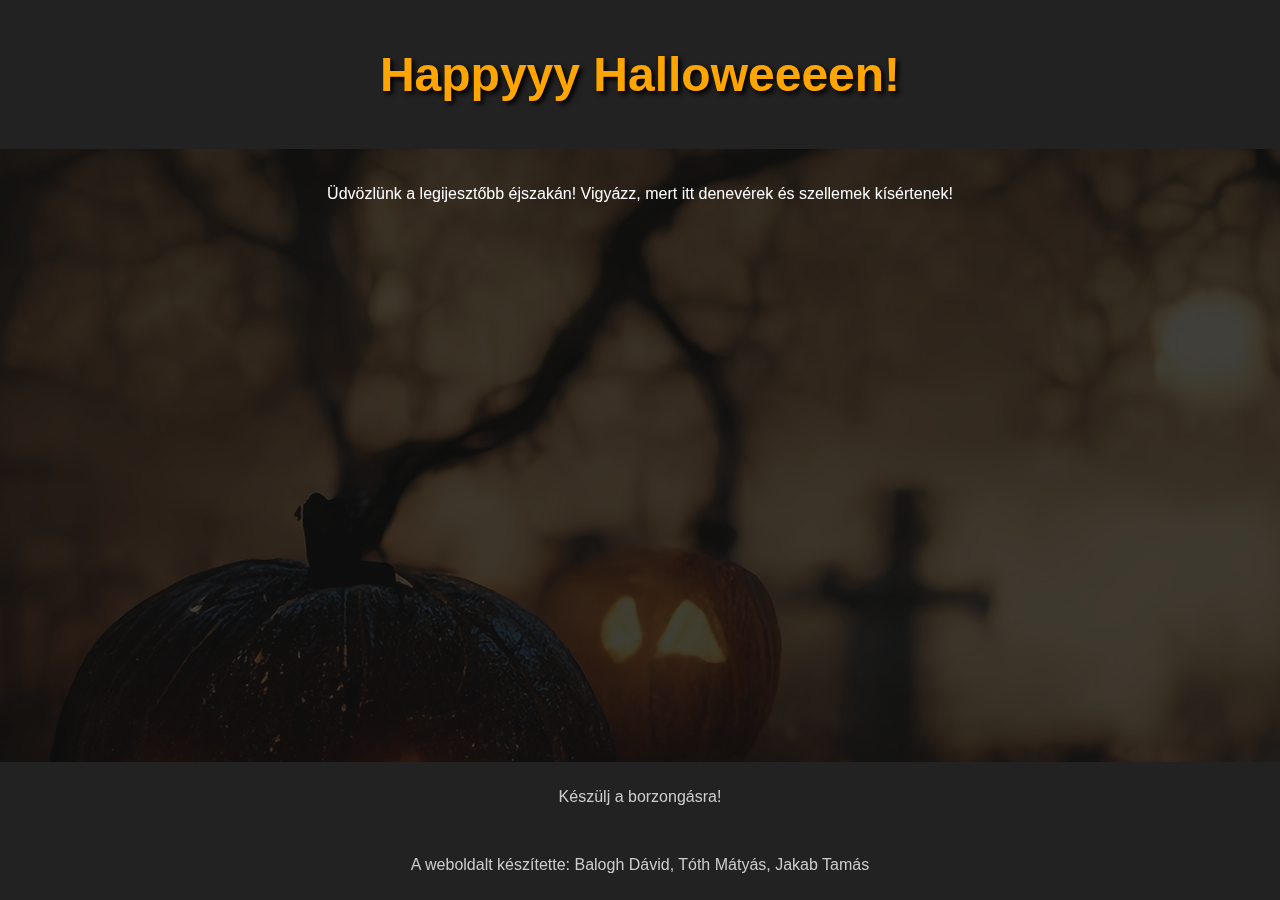
==== index.html @ 7dec2ff2 "Add files via upload" ====
<!DOCTYPE html>
<html lang="hu">
<head>
    <meta charset="UTF-8">
    <meta name="viewport" content="width=device-width, initial-scale=1.0">
    <title>Halloween Hangulat</title>
    <link rel="stylesheet" href="style.css">
</head>
<body>
    <div class="container">
        <header>
            <h1>Happyyy Halloweeeen!</h1>
        </header>
        
        <section class="main-content">
            <p>Üdvözlünk a legijesztőbb éjszakán! Vigyázz, mert itt denevérek és szellemek kísértenek!</p>
        </section>

        <footer>
            <p>Készülj a borzongásra!</p><br>
            <p>A weboldalt készítette: Balogh Dávid, Tóth Mátyás, Jakab Tamás </p>
        </footer>
    </div>
</body>
</html>
---- style.css ----
body {
    background-color: #111;
    color: #fff;
    font-family: 'Arial', sans-serif;
    margin: 0;
    padding: 0;
    text-align: center;
}

.container {
    width: 100%;
    height: 100vh;
    display: flex;
    flex-direction: column;
    justify-content: space-between;
}

header {
    padding: 15px;
    background-color: #222;
}

header h1 {
    color: orange;
    font-size: 48px;
    text-shadow: 3px 3px 5px black;
}

.main-content {
    flex: 1;
    padding: 20px;
}

.main-content img {
    max-width: 200px;
    margin-top: 20px;
}

footer {
    background-color: #222;
    padding: 10px;
}

footer p {
    color: #ccc;
}

body::before {
    content: "";
    background-image: url('halloween-gettyimages-1424736925.jpg');
    position: fixed;
    top: 0;
    left: 0;
    right: 0;
    bottom: 0;
    opacity: 0.2;
    z-index: -1;
}
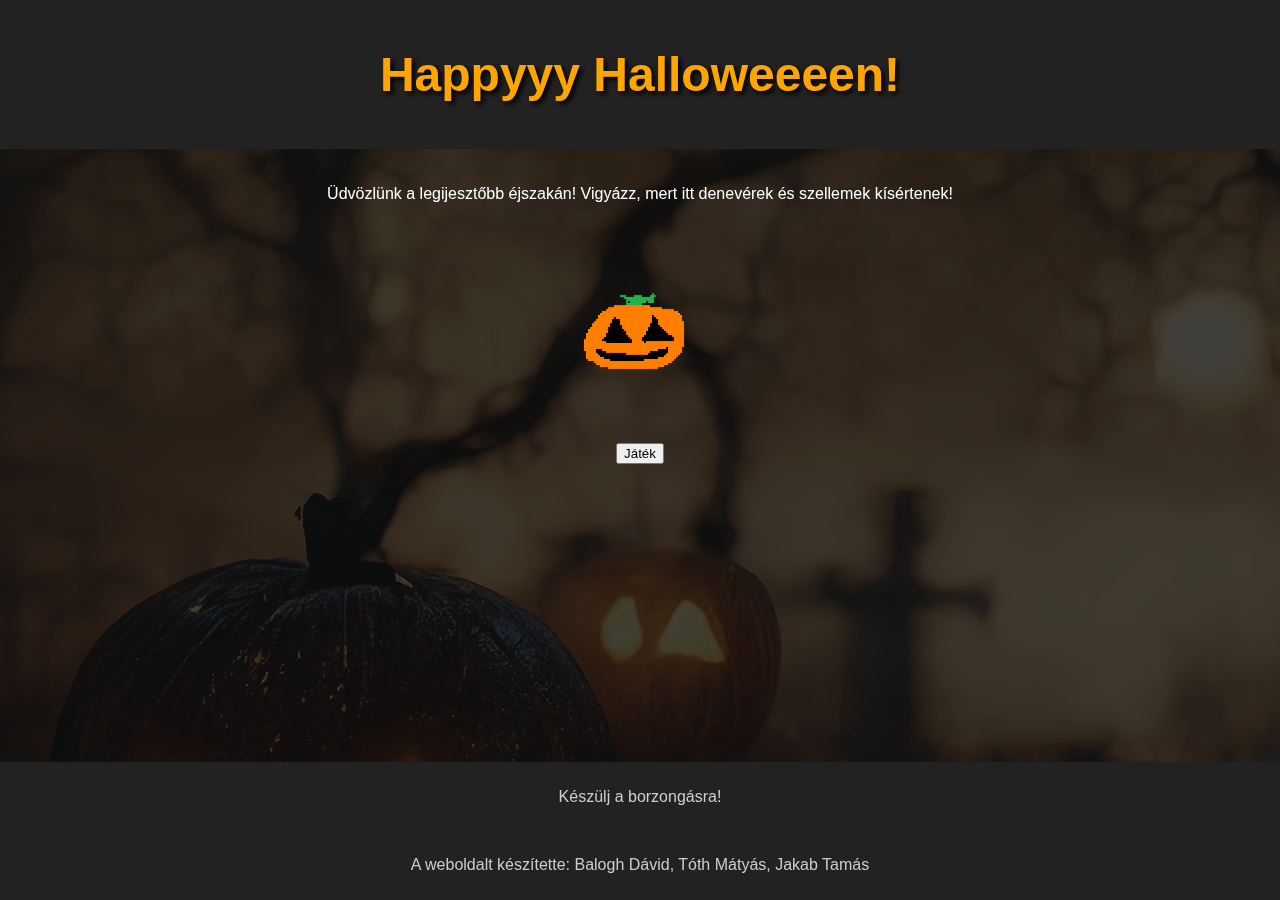
==== commit daa136ae: "asd" ====
--- a/index.html
+++ b/index.html
@@ -13,7 +13,12 @@
         </header>
         
         <section class="main-content">
+            
             <p>Üdvözlünk a legijesztőbb éjszakán! Vigyázz, mert itt denevérek és szellemek kísértenek!</p>
+
+            <div class="pumpkin"><img src="pixil-frame-0 (1).png"></div>
+
+            <button class="play">Játék</button>
         </section>
 
         <footer>
--- a/style.css
+++ b/style.css
@@ -56,3 +56,4 @@
     opacity: 0.2;
     z-index: -1;
 }
+
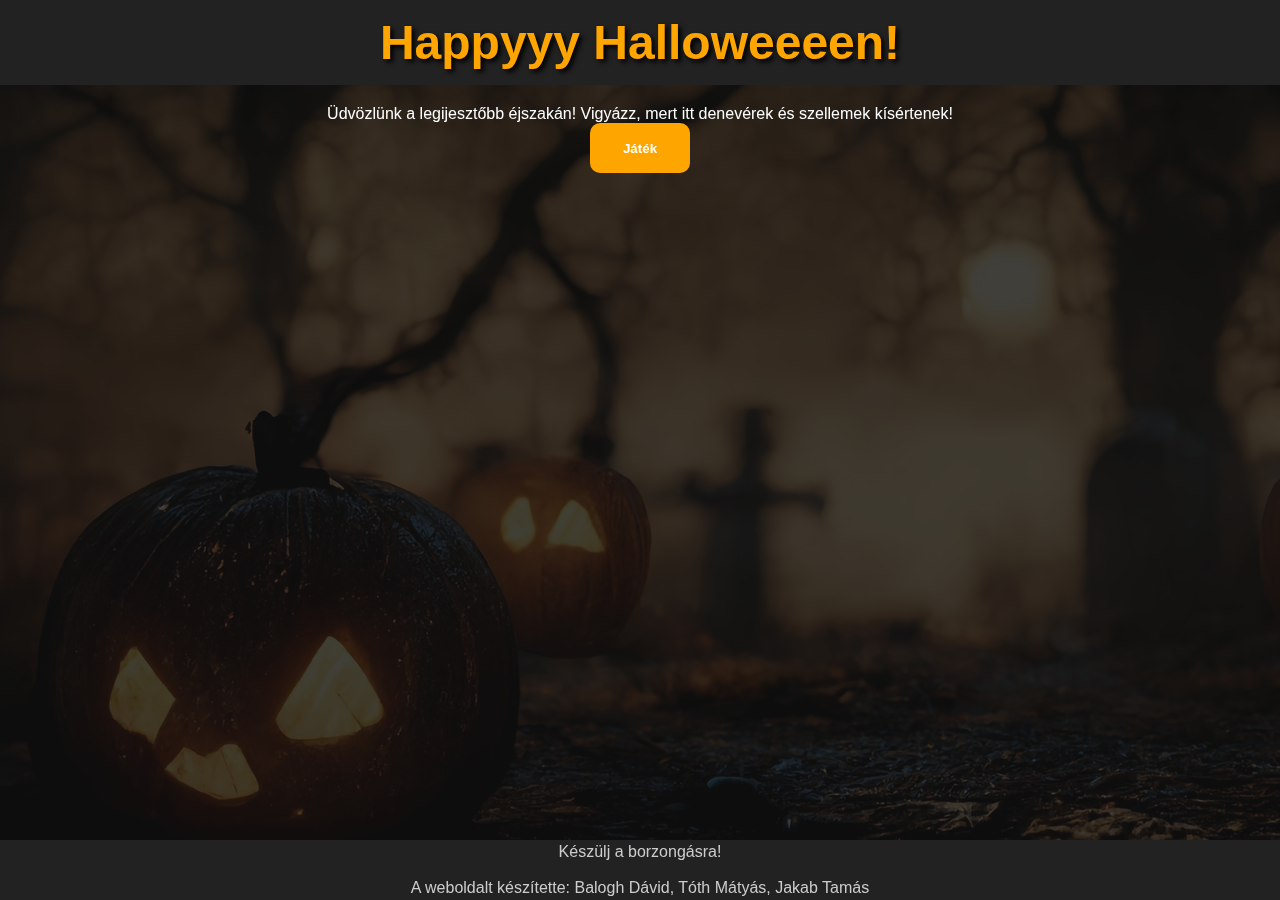
==== commit e3c06504: "final" ====
--- a/index.html
+++ b/index.html
@@ -5,20 +5,24 @@
     <meta name="viewport" content="width=device-width, initial-scale=1.0">
     <title>Halloween Hangulat</title>
     <link rel="stylesheet" href="style.css">
+    <script defer src="scrip.js"></script>
 </head>
 <body>
     <div class="container">
         <header>
             <h1>Happyyy Halloweeeen!</h1>
         </header>
+
+        <div id="counter"></div>
         
         <section class="main-content">
             
             <p>Üdvözlünk a legijesztőbb éjszakán! Vigyázz, mert itt denevérek és szellemek kísértenek!</p>
+            <div class="pumpkins"  id="pumpkins">
+                
+            </div>
 
-            <div class="pumpkin"><img src="pixil-frame-0 (1).png"></div>
-
-            <button class="play">Játék</button>
+            <button class="play" onclick="play()">Játék</button>
         </section>
 
         <footer>
--- a/style.css
+++ b/style.css
@@ -1,3 +1,9 @@
+*{
+    box-sizing: border-box;
+    margin: 0;
+    padding: 0;
+}
+
 body {
     background-color: #111;
     color: #fff;
@@ -38,7 +44,7 @@
 
 footer {
     background-color: #222;
-    padding: 10px;
+    padding: 3px;
 }
 
 footer p {
@@ -48,6 +54,7 @@
 body::before {
     content: "";
     background-image: url('halloween-gettyimages-1424736925.jpg');
+    background-size:cover ;
     position: fixed;
     top: 0;
     left: 0;
@@ -56,4 +63,26 @@
     opacity: 0.2;
     z-index: -1;
 }
-
+.pumpkins{
+    display: flex;
+    align-items: center;
+}
+.pumpkin{
+    margin: auto;
+}
+.play{
+    width: 100px;
+    height: 50px;
+    color: white;
+    background-color: orange;
+    font-weight: bold;
+    border-radius: 10px;
+    border: none;
+}
+.play{
+    cursor: pointer;
+}
+#p,#pv{
+    background: none;
+    border: none;
+}
